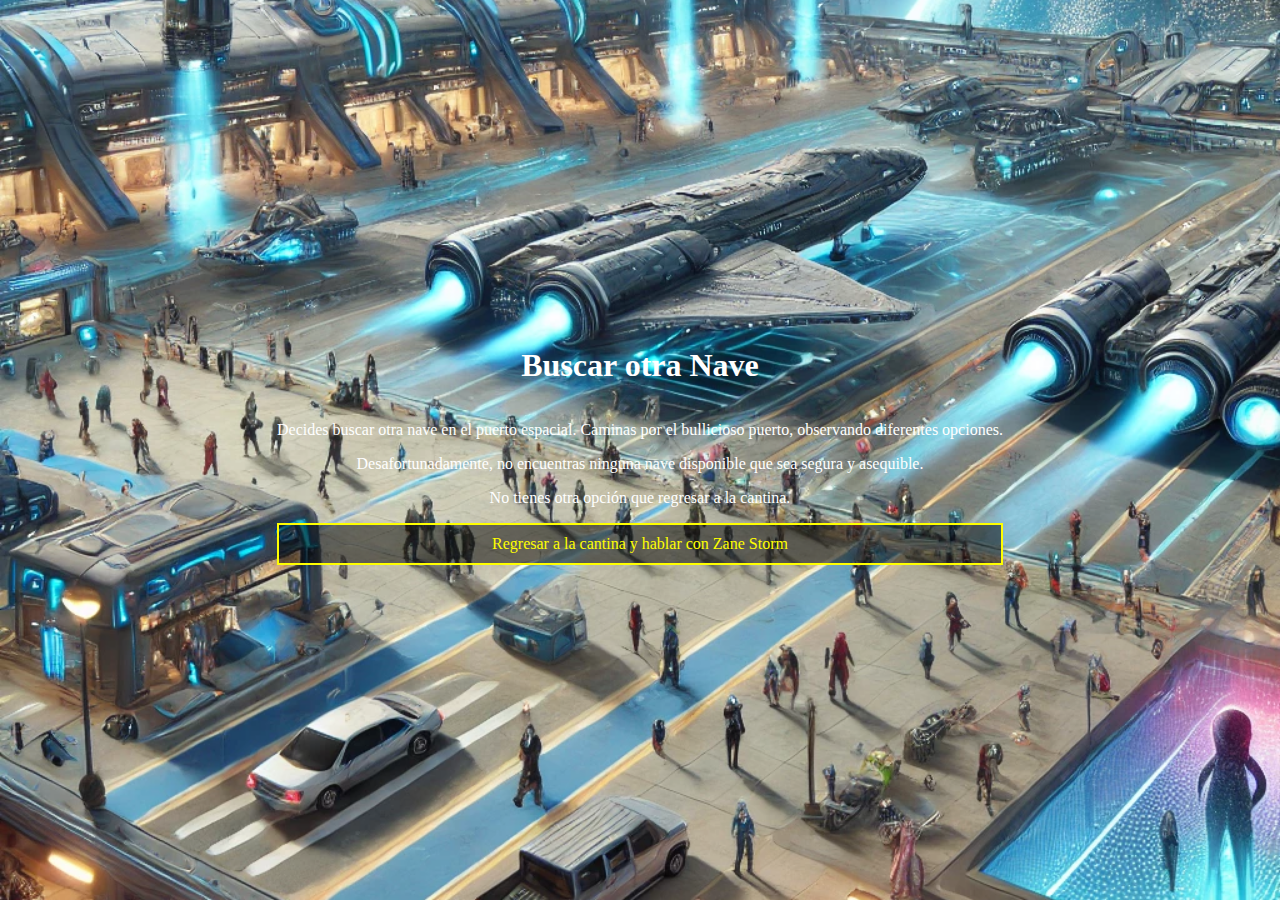
==== taller1/buscar_nave.html @ 8b943459 "talleres 2024" ====
<!DOCTYPE html>
<html>
	<head>
		<title>Buscar otra Nave</title>
		<link rel="stylesheet" href="styles.css" />
		<style>
			body {
				background-image: url("images/puerto.webp");
				background-size: cover;
				background-repeat: no-repeat;
				background-position: center;
			}
		</style>
	</head>
	<body>
		<h1>Buscar otra Nave</h1>
		<div>
			<p>
				Decides buscar otra nave en el puerto espacial. Caminas por el
				bullicioso puerto, observando diferentes opciones.
			</p>
			<p>
				Desafortunadamente, no encuentras ninguna nave disponible que sea segura
				y asequible.
			</p>
			<p>No tienes otra opción que regresar a la cantina.</p>
			<a href="hablar_con_zane.html"
				>Regresar a la cantina y hablar con Zane Storm</a
			>
		</div>
	</body>
</html>
---- taller1/styles.css ----
body {
	color: white;
	min-height: 100vh;
	margin: 0;
	display: flex;
	flex-direction: column;
	justify-content: center;
	align-items: center;
	text-align: center;
}
a {
	display: block;
	margin: 10px 0;
	color: yellow;
	text-decoration: none;
	padding: 10px;
	border: 2px solid yellow;
	background-color: rgba(0, 0, 0, 0.5);
}
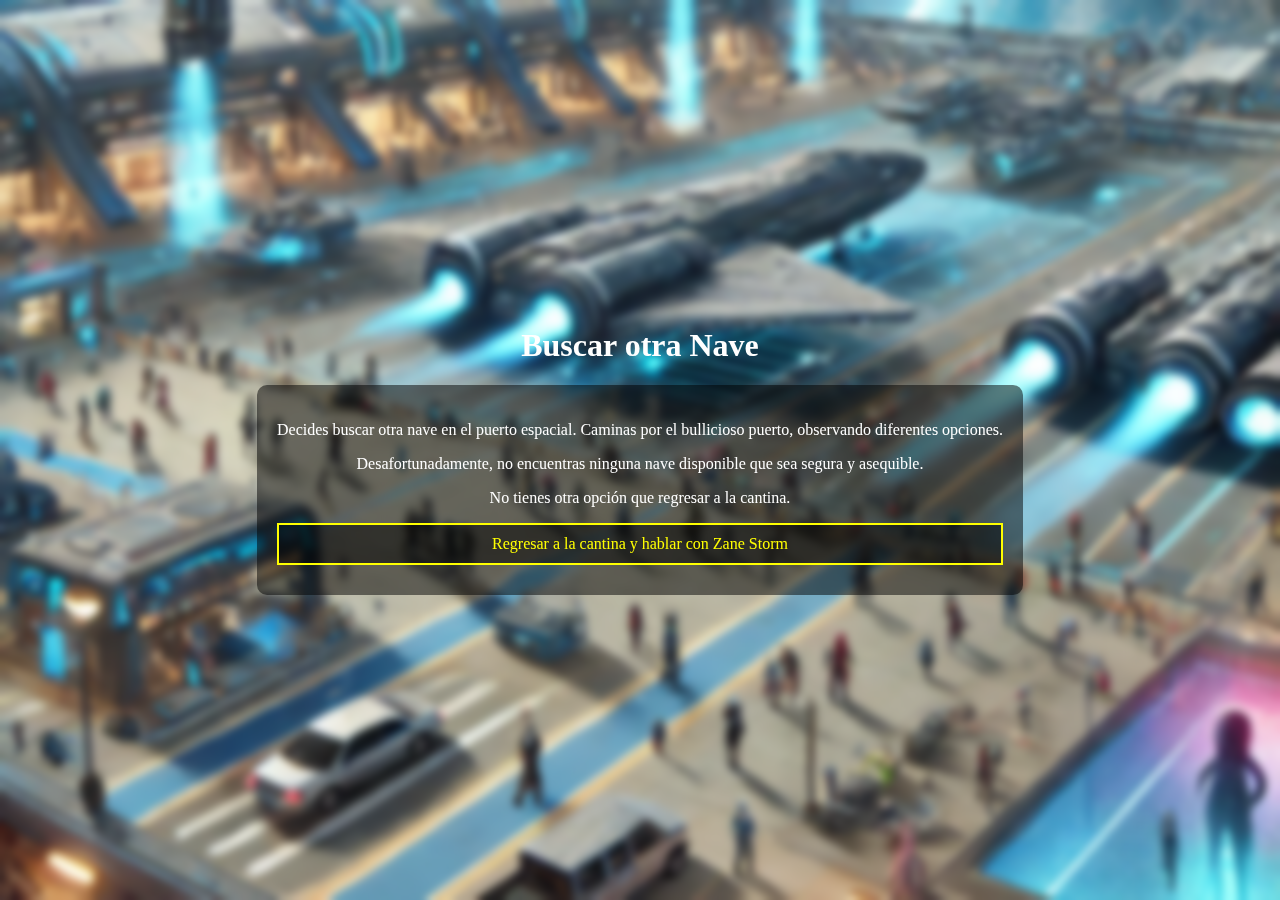
==== commit 34570496: "Refactor CSS styles for consistent design across pages" ====
--- a/taller1/buscar_nave.html
+++ b/taller1/buscar_nave.html
@@ -9,12 +9,13 @@
 				background-size: cover;
 				background-repeat: no-repeat;
 				background-position: center;
+				backdrop-filter: blur(4px);
 			}
 		</style>
 	</head>
 	<body>
 		<h1>Buscar otra Nave</h1>
-		<div>
+		<div class="container">
 			<p>
 				Decides buscar otra nave en el puerto espacial. Caminas por el
 				bullicioso puerto, observando diferentes opciones.
--- a/taller1/styles.css
+++ b/taller1/styles.css
@@ -17,3 +17,9 @@
 	border: 2px solid yellow;
 	background-color: rgba(0, 0, 0, 0.5);
 }
+
+.container {
+	background-color: rgba(0, 0, 0, 0.5);
+	padding: 20px;
+	border-radius: 10px;
+}
